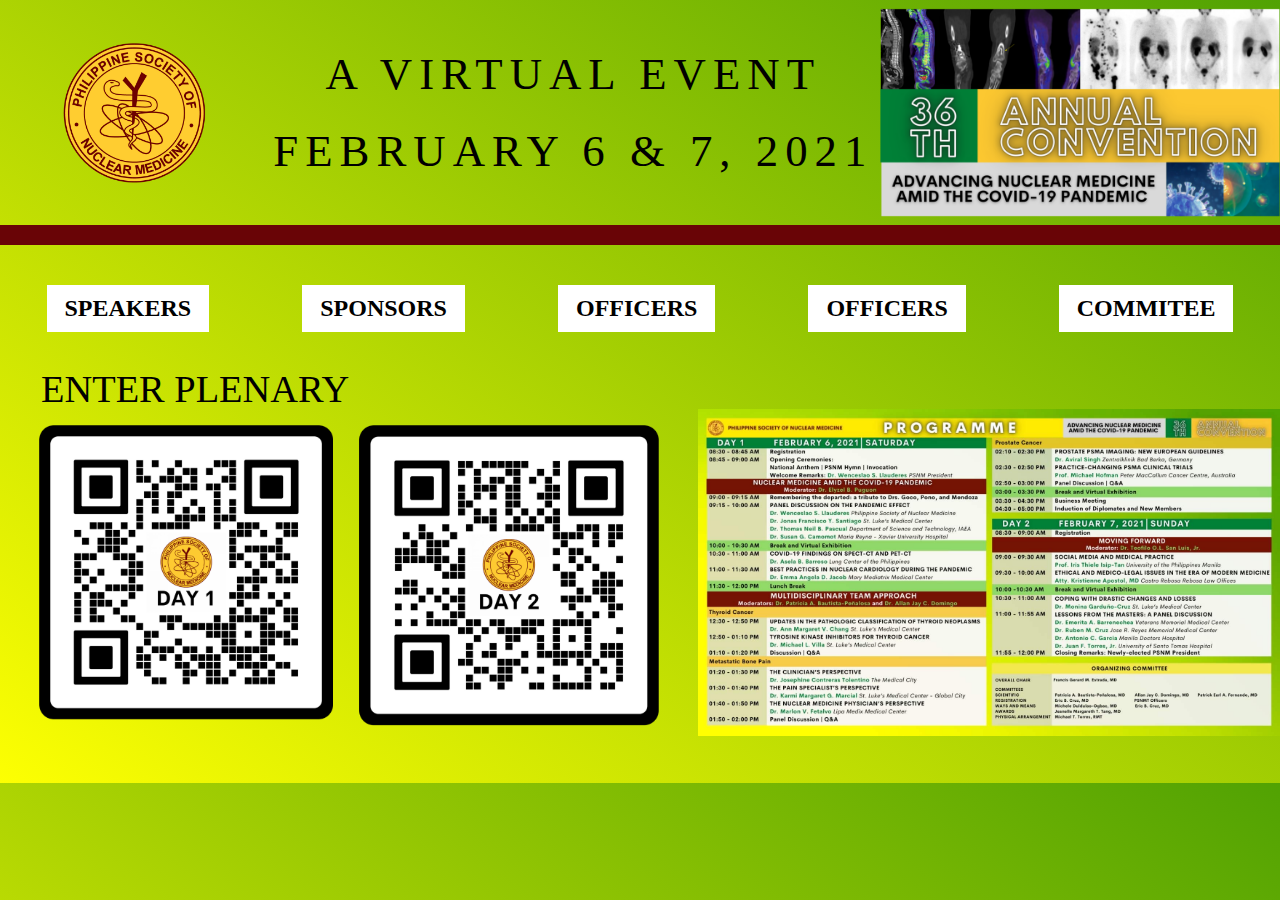
==== index.html @ 5edce64d "initial commit" ====
<!DOCTYPE html>
<html lang="en">
<head>
    <meta charset="UTF-8">
    <meta name="viewport" content="width=device-width, initial-scale=1.0">
    <title>36TH ANNUAL CONVENTION - Advancing nuclear medicine amid the covid 19 pandemic</title>
    <link rel="stylesheet" href="css/style.css">
</head>
<body>
   <div class="main-wrapper">
        <div class="header">
            <img class="logo" src="images/logo.png" alt="">
            <div class="title">
                A VIRTUAL EVENT<br>
                <span>FEBRUARY 6 & 7, 2021</span>
            </div>
            <img src="images/header-banner.png" alt="" class="header-banner">
        </div>
   </div>
   <div class="line"></div>
   <div class="main-wrapper">
        <ul class="menu">
            <li><a href="#">SPEAKERS</a></li>
            <li><a href="sponsors.html">SPONSORS</a></li>
            <li><a href="officers.html">OFFICERS</a></li>
            <li><a href="#">OFFICERS</a></li>
            <li><a href="#">COMMITEE</a></li>
        </ul>
        <div class="content">
            <div class="enter">
                <div class="title">
                    ENTER PLENARY
                </div>
                <img src="images/qr.png" alt="">
            </div>
            <div class="programme">
                <img src="images/programme.JPG" alt="">
            </div>
        </div>
   </div>
</body>
</html>
---- css/style.css ----
html{
    padding: 0;
    margin: 0;
    box-sizing: border-box;
}

body{
    background: linear-gradient(35deg, #fdff02, #51a203);
    padding: 0;
    margin: 0;
    height: 100%;
    width: 100%;
}

ul{
    padding: 0;
    margin: 0;
    list-style: none;
}

.main-wrapper{
    max-width: 82rem;
    margin: 0 auto;
}

.main-wrapper.-officers{
    height: 100vh;
}

.header{
    display: flex;
    align-items: center;
    justify-content: space-between;
}

.header .title{
    font-size: 2.8em;
    text-align: center;
    letter-spacing: 7px;
    line-height: 1.7em;
}

.header .logo{
    height: 150px;
}

.header .header-banner{
    width: 400px;
}

.line{
    width: 100%;
    height: 20px;
    background: #690406;
}


/* MENU */

.menu{
    margin: 0;
    list-style: none;
    padding: 0;
    display: flex;
    align-items: center;
    justify-content: space-around;
    font-size: 1.5em;
    margin-top: 40px;
}

.menu li{
    background: #fff;
    padding: 10px 18px;
}

.menu li a{
    text-decoration: none;
    color: #000;
    font-weight: bold;
}

/* content */

.content{
    display: flex;
    align-items: center;
    justify-content: center;
    margin-top: 35px;
}

.content .enter .title{
    font-size: 2.4em;
    margin-left: 41px;
    margin-bottom: -25px;
}

.content .enter img{
    max-width: 100%;
}

.content .programme img{
    max-width: 100%;
}

/* OFFICERS */

.officers-wrapper{
    display: flex;
    align-items: center;
    justify-content: space-around;
    height: 100%;
}

.card{
    background: #fff;
}

.card-header{
    background: #008036;
    color: #fff;
    text-align: center;
    padding: 10px 0;
    font-size: 1.2em;
}

.card-body{
    display: flex;
    width: 100%;
    font-size: .8em;
    font-weight: bold;
}

.card-body .left{
    background: #d1d9ac;
    width: 40%;
    padding: 21px 32px;
}

.card-body .left ul li{
    margin-bottom: 16px;
}

.card-body .left ul li:nth-child(6){
    margin-bottom: 60px;
}

.card-body .right{
    background: #e6eddd;
    width: 100%;
    padding: 21px 32px;
}

.card-body .right ul li{
    margin-bottom: 16px;
}

/* SPONSORS */
.sponsors{

}

.sponsors .main-content{
    display: grid;
    grid-template-columns: repeat(9, 1fr);
    margin-top: 35px;
}

.sponsors .head{
    display: flex;
    font-size: 1.4em;
    font-weight: bold;
    margin-top: 32px;
}

.sponsors .head .major{
    margin-right: 33px;
    text-align: center;
}
.sponsors .head .minor{
    margin-top: 22px;
}

.sponsors .main-content div{
    display: flex;
    flex-direction: column;
    align-items: center;
    justify-content: space-between;
}

.sponsors .main-content div img{
    max-width: 120px;
}

.sponsors .main-content div:nth-child(1) img{
    margin-top: 22px;
}

.sponsors .main-content div .name{
    text-align: center;
    font-weight: bold;
    margin: 10px 0;
}

.sponsors .main-content div a{
    text-decoration: none;
    background: #5aa609;
    color: #fff;
    padding: 8px 9px;
    font-size: .8em;
}
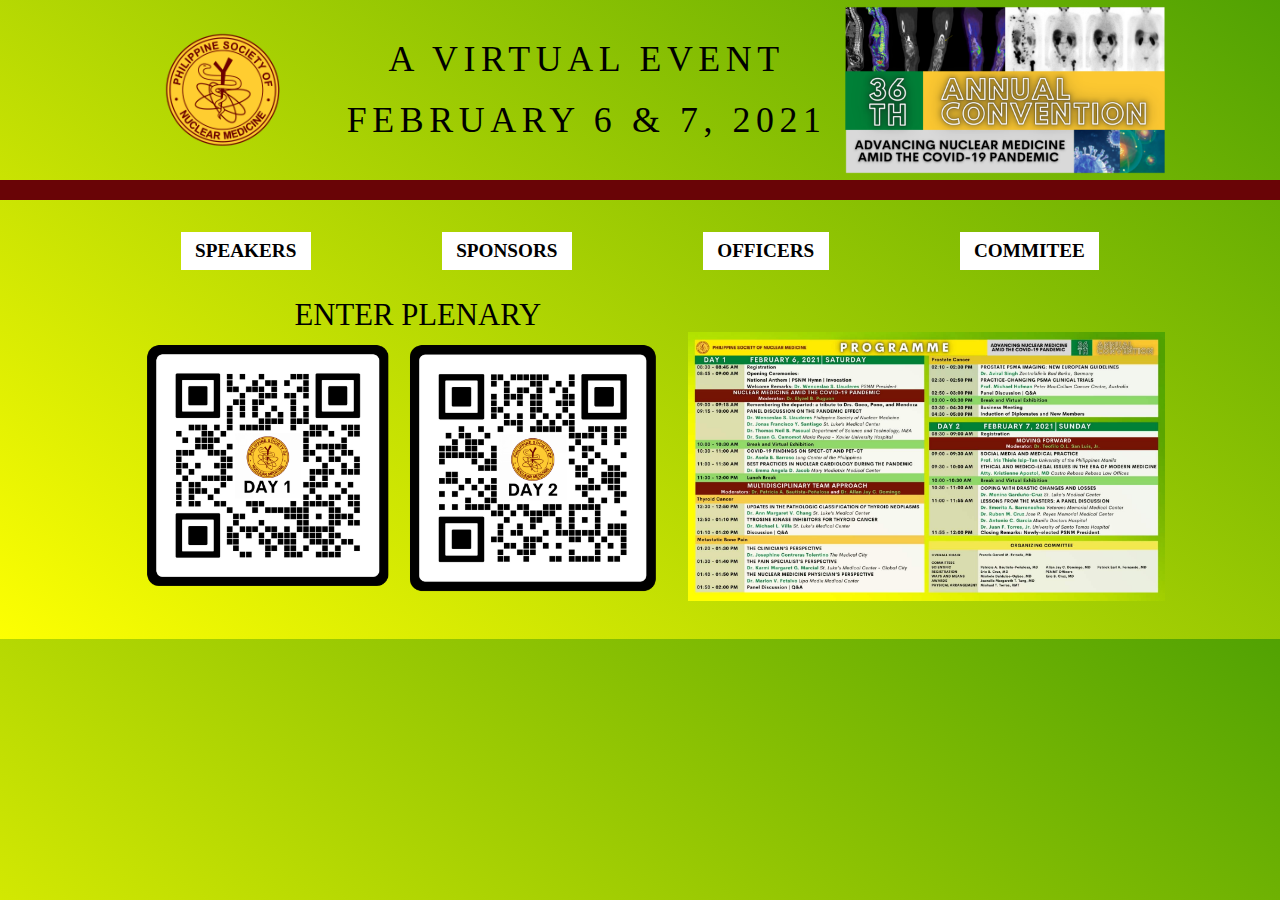
==== commit 026d5a6f: "finalizing" ====
--- a/index.html
+++ b/index.html
@@ -20,11 +20,10 @@
    <div class="line"></div>
    <div class="main-wrapper">
         <ul class="menu">
-            <li><a href="#">SPEAKERS</a></li>
+            <li><a href="speakers.html">SPEAKERS</a></li>
             <li><a href="sponsors.html">SPONSORS</a></li>
             <li><a href="officers.html">OFFICERS</a></li>
-            <li><a href="#">OFFICERS</a></li>
-            <li><a href="#">COMMITEE</a></li>
+            <li><a href="committee.html">COMMITEE</a></li>
         </ul>
         <div class="content">
             <div class="enter">
--- a/css/style.css
+++ b/css/style.css
@@ -12,6 +12,10 @@
     width: 100%;
 }
 
+body.sp{
+    background: radial-gradient(#2c740287,#2c7402);
+}
+
 ul{
     padding: 0;
     margin: 0;
@@ -21,10 +25,18 @@
 .main-wrapper{
     max-width: 82rem;
     margin: 0 auto;
+    text-align: center;
+}
+
+@media screen and (max-width: 1280px){
+    .main-wrapper{
+        zoom: .8;
+    }
 }
 
 .main-wrapper.-officers{
     height: 100vh;
+    text-align: left;
 }
 
 .header{
@@ -115,6 +127,10 @@
     background: #fff;
 }
 
+.card.-committtee{
+    width: 100%;
+}
+
 .card-header{
     background: #008036;
     color: #fff;
@@ -144,6 +160,10 @@
     margin-bottom: 60px;
 }
 
+.card-body.-committtee .left ul li:nth-child(6){
+    margin-bottom: 16px;
+}
+
 .card-body .right{
     background: #e6eddd;
     width: 100%;
@@ -154,57 +174,149 @@
     margin-bottom: 16px;
 }
 
+/* speakers */
+
+.speaker-title{
+    font-weight: bold;
+    text-transform: uppercase;
+    color: #fff;
+    font-size: 2em;
+    margin: 18px 0;
+}
+
+.speakers{
+    width: 80%;
+}
+
 /* SPONSORS */
-.sponsors{
-
+
+.sponsors .day1{
+    font-weight: bold;
+    color: #fff;
+    font-size: 2em;
+    margin: 10px 0;
+}
+
+.sponsors .day1.-two{
+    margin-top: 32px;
 }
 
 .sponsors .main-content{
+    background: #ebf1e7;
     display: grid;
-    grid-template-columns: repeat(9, 1fr);
-    margin-top: 35px;
-}
-
-.sponsors .head{
-    display: flex;
-    font-size: 1.4em;
-    font-weight: bold;
-    margin-top: 32px;
-}
-
-.sponsors .head .major{
-    margin-right: 33px;
-    text-align: center;
-}
-.sponsors .head .minor{
-    margin-top: 22px;
-}
-
-.sponsors .main-content div{
+    grid-template-columns: 1fr auto;
+    grid-gap: 2em;
+}
+
+.sponsors .footer{
+    font-size: 2em;
+    font-weight: bold;
+    font-style: italic;
+    background: #ebf1e7;
+    padding: 11px 0;
+    text-transform: uppercase;
+    color: #d00505;
+}
+
+/* major */
+.major{
+    text-align: center;
+    padding: 28px 0 28px 39px;
+}
+
+.major .name{
+    margin-bottom: 25px;
+    font-weight: bold;
+    font-style: italic;
+    font-size: 3.2em;
+    margin-top: 83px;
+}
+
+.major .sp1{
+    max-width: 100%;
+    margin: 12px 0;
+}
+
+.major .qr{
+    display: flex;
+    gap: 2em;
+    margin-top: 21px;
+}
+
+.major .qr .head{
+    font-size: 1.1em;
+    font-weight: bold;
+    margin: 10px 0;
+}
+
+.major .qr img{
+    width: 105px;
+    height: 105px;
+    object-fit: cover;
+    object-position: 0 0;
+}
+
+.major .qr .ins{
+    font-size: .8em;
+}
+
+.major .qr .ins span{
+    font-weight: bold;
+    font-size: 1.3em;
+    color: #d00303;
+}
+
+/* minor */
+
+.minor{
+    text-align: left;
+    padding: 28px 39px 28px 0;
+}
+
+.minor .name{
+    margin-bottom: 25px;
+    font-weight: bold;
+    font-style: italic;
+    font-size: 2em;
+}
+
+.minor .qr{
+    display: grid;
+    grid-template-columns: repeat(5,1fr);
+    gap: 1em;
+}
+
+.minor .qr.-bottom{
+    grid-template-columns: repeat(4,1fr);
+    margin-top: 31px;
+}
+
+.minor .qr div{
+    text-align: center;
     display: flex;
     flex-direction: column;
-    align-items: center;
     justify-content: space-between;
-}
-
-.sponsors .main-content div img{
-    max-width: 120px;
-}
-
-.sponsors .main-content div:nth-child(1) img{
-    margin-top: 22px;
-}
-
-.sponsors .main-content div .name{
-    text-align: center;
-    font-weight: bold;
+    align-items: center;
+}
+
+.minor .qr div .logo{
+    width: 100px;
+}
+
+.minor .qr div .qrcode{
     margin: 10px 0;
-}
-
-.sponsors .main-content div a{
-    text-decoration: none;
-    background: #5aa609;
-    color: #fff;
-    padding: 8px 9px;
+    width: 105px;
+    height: 105px;
+    object-fit: cover;
+    object-position: 0 0;
+}
+
+.minor .qr .ins{
     font-size: .8em;
+}
+
+.minor .qr .ins span{
+    font-weight: bold;
+    font-size: 1.3em;
+    color: #d00303;
 }